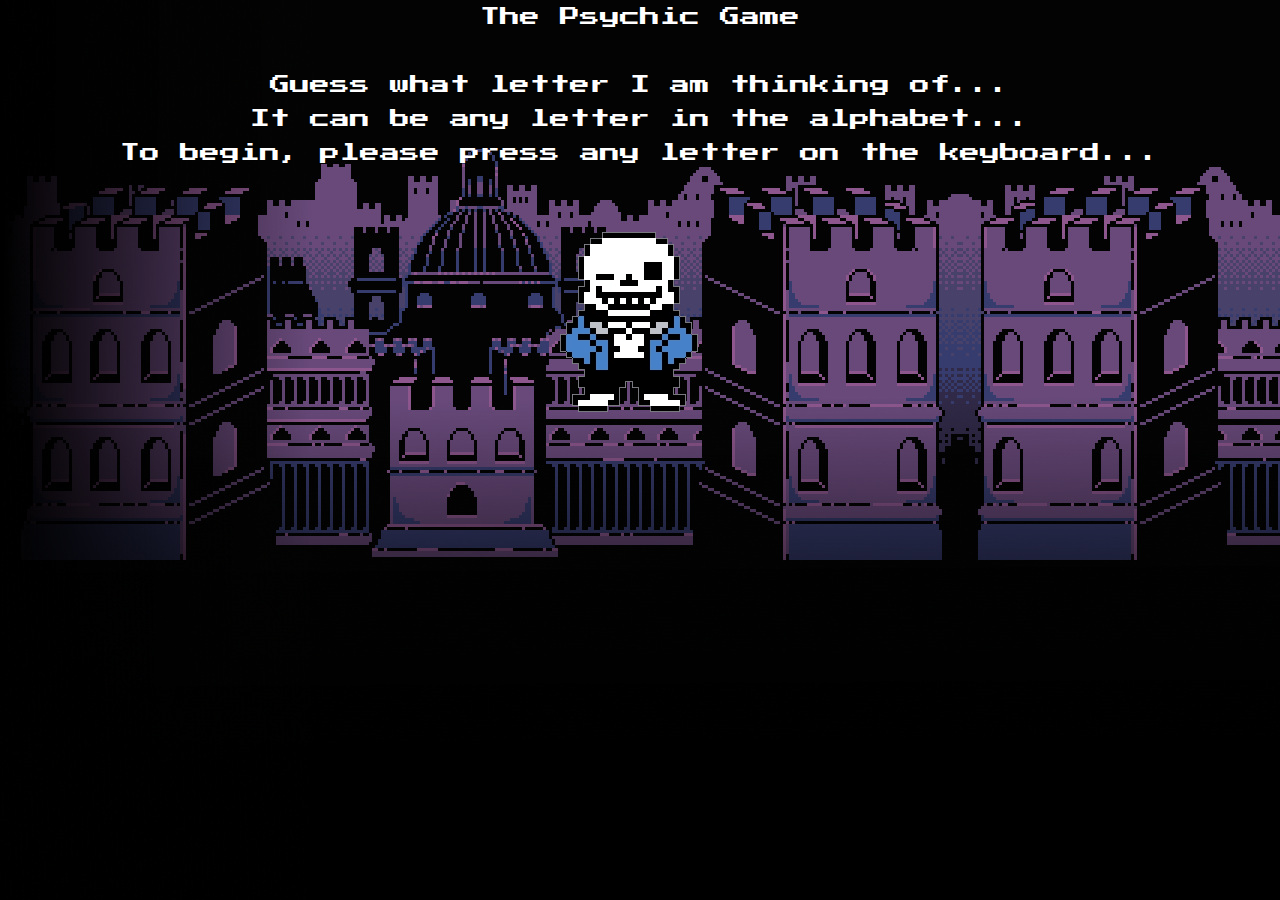
==== psychic/index.html @ c88f870d "trying to fix games" ====
<!DOCTYPE html>
<html>
<head>
	<title>The Psychic Game</title>

	<link rel="stylesheet" type="text/css" href="assets/css/reset.css">
	<link rel="stylesheet" type="text/css" href="assets/css/style.css">
	<script   src="https://code.jquery.com/jquery-2.2.3.js"   integrity="sha256-laXWtGydpwqJ8JA+X9x2miwmaiKhn8tVmOVEigRNtP4="   crossorigin="anonymous"></script>
	<link href="https://fonts.googleapis.com/css?family=Press+Start+2P" rel="stylesheet">
</head>
<body>

<h1>The Psychic Game</h1>
<br>
	<p>
	Guess what letter I am thinking of...
	</p>
	<p>
	It can be any letter in the alphabet...
	</p>
	<p>
	To begin, please press any letter on the keyboard...
	</p>
<br>

	<img src="assets/images/ut.gif">

	<iframe width="0" height="0" src="https://www.youtube.com/embed/GCjqmC6VAho?list=PLUO8mnyUG2EL36zO80EpsPZW1yNLlJwoa&autoplay=1" frameborder="0" allowfullscreen></iframe>

<div id="guess">
</div>

<div id="game">
</div>

<script type="text/javascript">

// Create an array that lists out all of the options
var options = ['a','b','c', 'd', 'e', 'f', 'g', 'h', 'i', 'j', 'k', 'l', 'm', 'n', 'o', 'p', 'q', 'r', 's', 't', 'u', 'v', 'w', 'x', 'y', 'z'];
var wins = 0;
var gl = 9;
var losses = 0;

var computerGuess = options[Math.floor(Math.random()*options.length)];
	console.log(computerGuess);


// Captures Key Clicks
document.onkeyup = function(event) {

	// Determines which exact key was selected. Make it lowercase
	var userGuessList = []

	var userGuess = String.fromCharCode(event.keyCode).toLowerCase();

	userGuessList.push(userGuess);

	console.log(userGuessList);

	

	if(userGuessList == 'a' || userGuessList == 'b' || userGuess =='c' || userGuessList =='d' || userGuessList =='e' || userGuess =='f' || userGuessList =='g' || userGuessList =='h' || userGuessList =='i' || userGuessList =='j' || userGuessList =='k' || userGuessList =='l' || userGuessList =='m' || userGuessList =='n' || userGuessList =='o' || userGuessList =='p' || userGuessList =='q' || userGuessList =='r' || userGuessList =='s' || userGuessList =='t' || userGuessList =='u' || userGuessList =='v' || userGuessList =='w' || userGuessList =='x' || userGuessList =='y' || userGuessList =='z'){

		// append!!!!!!
	
	if (userGuessList == computerGuess) {
			wins++;
			gl = 9;
			$("#guess").html("");

	}else if (userGuessList !== computerGuess) {
			gl--;
			$("#guess").append(userGuess);
	}
	if (gl < 1) {
		losses++;
		gl = 9;
		$("#guess").html("");
	}
} 
else // a invalid key was input
{
	alert("Invalid key");
}	

//changes page content
document.getElementById("game").innerHTML = "Your guesses so far: " + userGuess + "<br>" + "Wins: " + wins+ "<br>" + "Losses: " + losses+ "<br>" + "Guesses left: " + gl;
}

</script>
</body>
</html>
---- psychic/assets/css/style.css ----
body{
	background: url("../images/RuinsBG.jpg");
	font-size: 20px;
	line-height: 34px;
	color: white;
	font-family: 'Press Start 2P', cursive;
	text-align: center;
}
script{
	font-size: 20px;
	line-height: 34px;
	color: white;
	font-family: 'Press Start 2P', cursive;	
}
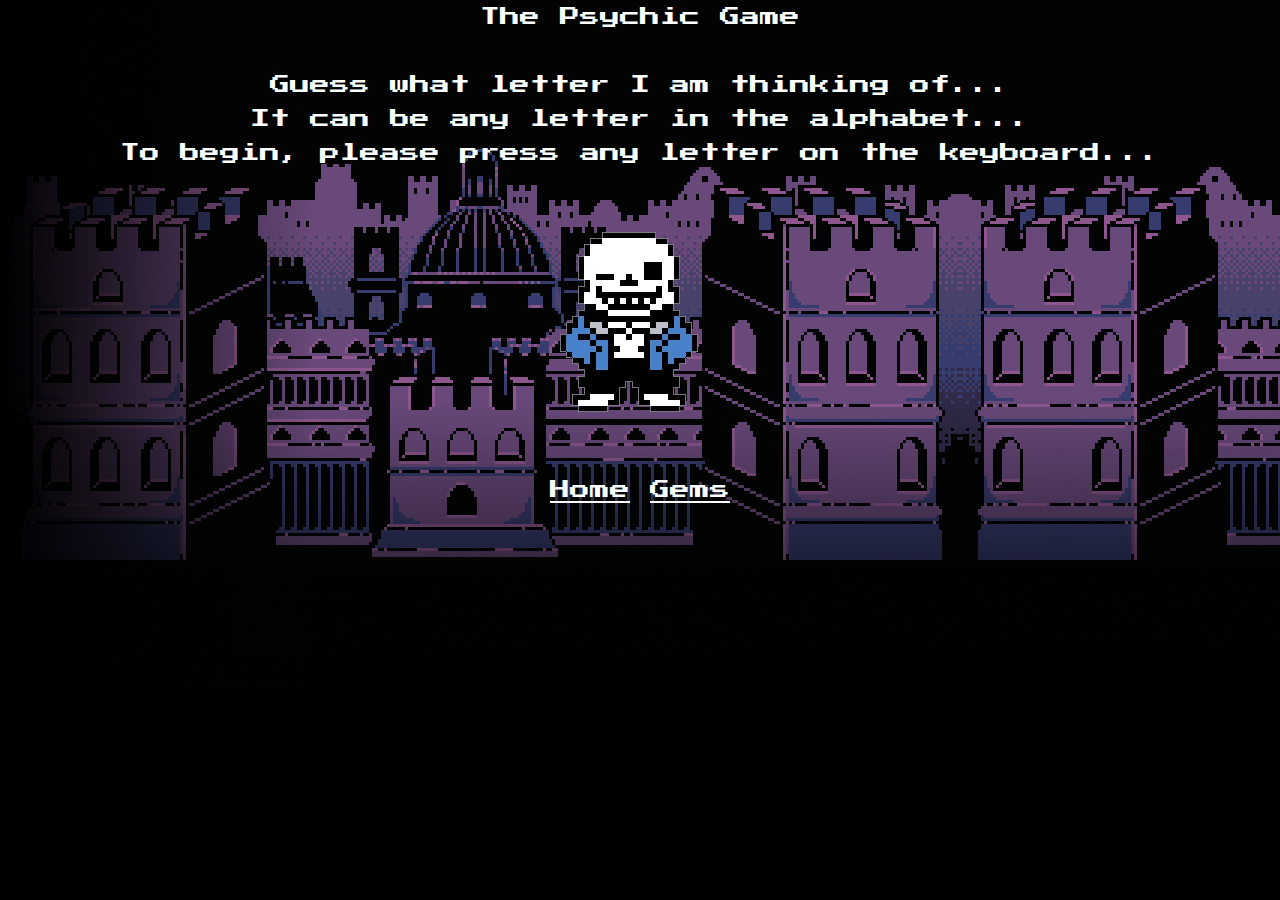
==== commit 4dec5991: "polishing" ====
--- a/psychic/index.html
+++ b/psychic/index.html
@@ -32,6 +32,11 @@
 
 <div id="game">
 </div>
+
+<br>
+<a href ="../login.html" button class="button">Home</button></a>
+<a href ="../gems/index.html" button class="button">Gems</button></a>
+<br>
 
 <script type="text/javascript">
 
--- a/psychic/assets/css/style.css
+++ b/psychic/assets/css/style.css
@@ -12,4 +12,9 @@
 	color: white;
 	font-family: 'Press Start 2P', cursive;	
 }
-
+.button{
+	font-size: 20px;
+	line-height: 34px;
+	color: white;
+	font-family: 'Press Start 2P', cursive;	
+}